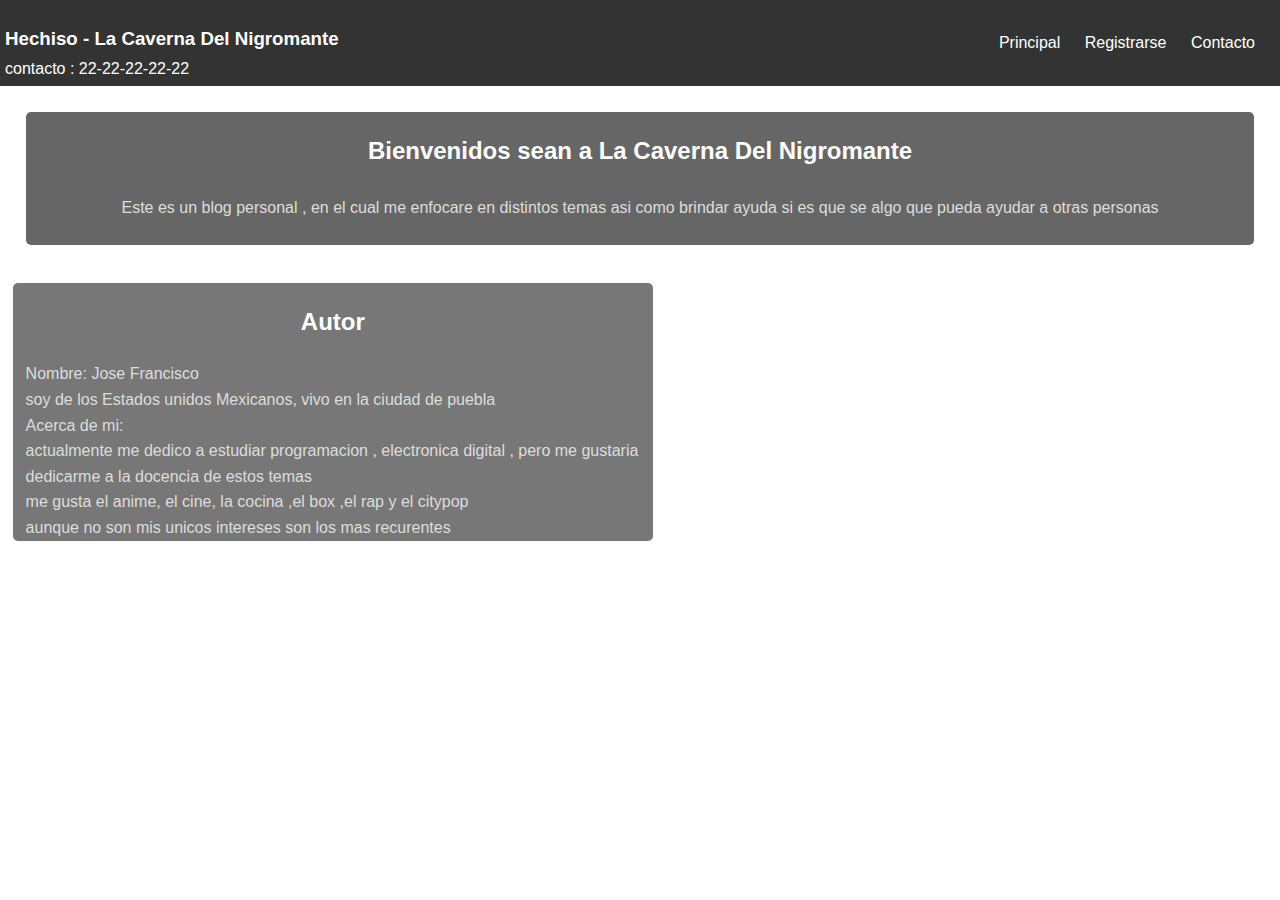
==== acerca.html @ 2ab947f4 "Se agregan los primeros archivos" ====
<!DOCTYPE html>
<html>
<head>
    <title>La Caverna Del Nigromante</title>
    <link rel="stylesheet" type="text/css" href="estilos.css">
</head>
<body>

    <header class="header">
     <div class="header-izquierda">

     <h3>Hechiso - La Caverna Del Nigromante</h3>
     <p>contacto : 22-22-22-22-22</p>
     </div>

     <div class="header-derecha">
        <nav>
            <ul>
                <li><a href="index.html">Principal</a></li>
                <li><a href="#">Registrarse</a></li>
                <li><a href="#">Contacto</a></li>
            </ul>
        </nav>
      </div>

    </header>

    <!-- ---------------------------------------------------- -->

    <div class="acerca">

    <h2>Bienvenidos sean a La Caverna Del Nigromante</h2>
    <p class="P">Este es un blog personal ,
       en el cual me enfocare en distintos temas asi como 
       brindar ayuda si es que se algo que pueda ayudar a 
       otras personas</p>
   
    </div>

    <!-- ---------------------------------------------------- -->
    <div class="descripcion"> 	
       <h2>Autor</h2>
          <p>Nombre: Jose Francisco</p>
          <p>soy de los Estados unidos Mexicanos,
             vivo en la ciudad de puebla</p>
          <p>Acerca de mi:</p>
          <p>actualmente me dedico a estudiar programacion ,
             electronica digital ,
             pero me gustaria dedicarme a la docencia de
	     estos temas</p>
          <p>me gusta el anime, el cine, la cocina ,el box 
             ,el rap y el citypop</p>
          <p>aunque no son mis unicos intereses son los mas 
             recurentes</p>
    </div>
    <!-- ---------------------------------------------------- -->

</body>
</html>
---- estilos.css ----
/* Estilos generales */
body {
    font-family: Arial, sans-serif;
    line-height: 1.6;
    margin: 0;
    padding: 0;
    display: flex;
    flex-direction: column;
    min-height: 100vh;
  
}

header {
    background: #333;
    color: #fff;
    padding: 5px;
    text-align: center;
}

.header {
    display: flex;
    justify-content: space-between;
    align-items: center;
}

.header-izquierda {
   text-align: left;
}

.header-derecha {
   text-align: right;
}

/*------------------------------*/

.acerca {
   
   background: #666;
   margin-left: 2%;
   margin-right: 2%;
   margin-bottom: 2%;
   margin-top: 2%;
   text-align: center;
   color: #ddd;
   border-radius: 5px;
      
}

.P {
  text-align: center; 
  margin: 2%;
}

.descripcion{
    margin: 1%;
    background: #777;
    width: 50%;
    text-align: center;
    border-radius: 5px;    
    color: #ddd;
}

.descripcion p{
    margin-left: 2%;
}

/*------------------------------*/

.Principal {
    display: flex;
    text-align: left;
    flex: 1;
}
section {	
    margin: 1%;	
    background: #ddd;
    width: 70%;
    border-radius: 5px;
}
aside {	
    margin: 1%;	
    background: #ddd;
    width: 30%;
    border-radius: 5px;
}
.Principal h2{
    margin-left: 5px;	
    color: #444;
}
.Principal h1{
    margin-left: 5px;	
    text-align: left;
    color: #444;
}

/*------------------------------*/

.articulo {
  flex 1;
  margin: 1%;
  margin-left: 0;
  margin-right: 0;
  background: #aaa;
}

.articulo p {
  margin: 1%;
}

.articulo h4 {
  margin-left: 1%;	
  margin-top: 0;	
  margin-bottom: 0;
}
article{
   display: flex;
}

img {
width: 300px;
height: 100px;
}

/*------------------------------*/
p {
    text-align: left;
    margin: 0;
    padding: 0;
}

nav ul {
    margin: 0;
    padding: 0;
    list-style: none;
}

nav li {
    display: inline;
    margin-right: 20px;
}

nav a {
    color: #fff;
    text-decoration: none;
}

footer {	
    background: #333;
    color: #fff;
    padding: 1em;
    text-align: center;
    position: relative;
    bottom: 0;
}

/* Estilos específicos */
h1 {
    text-align: center;
}

h2 {
    color: #fff;
}

h3 {
   text-align: left;
   margin-bottom: 2px;
}
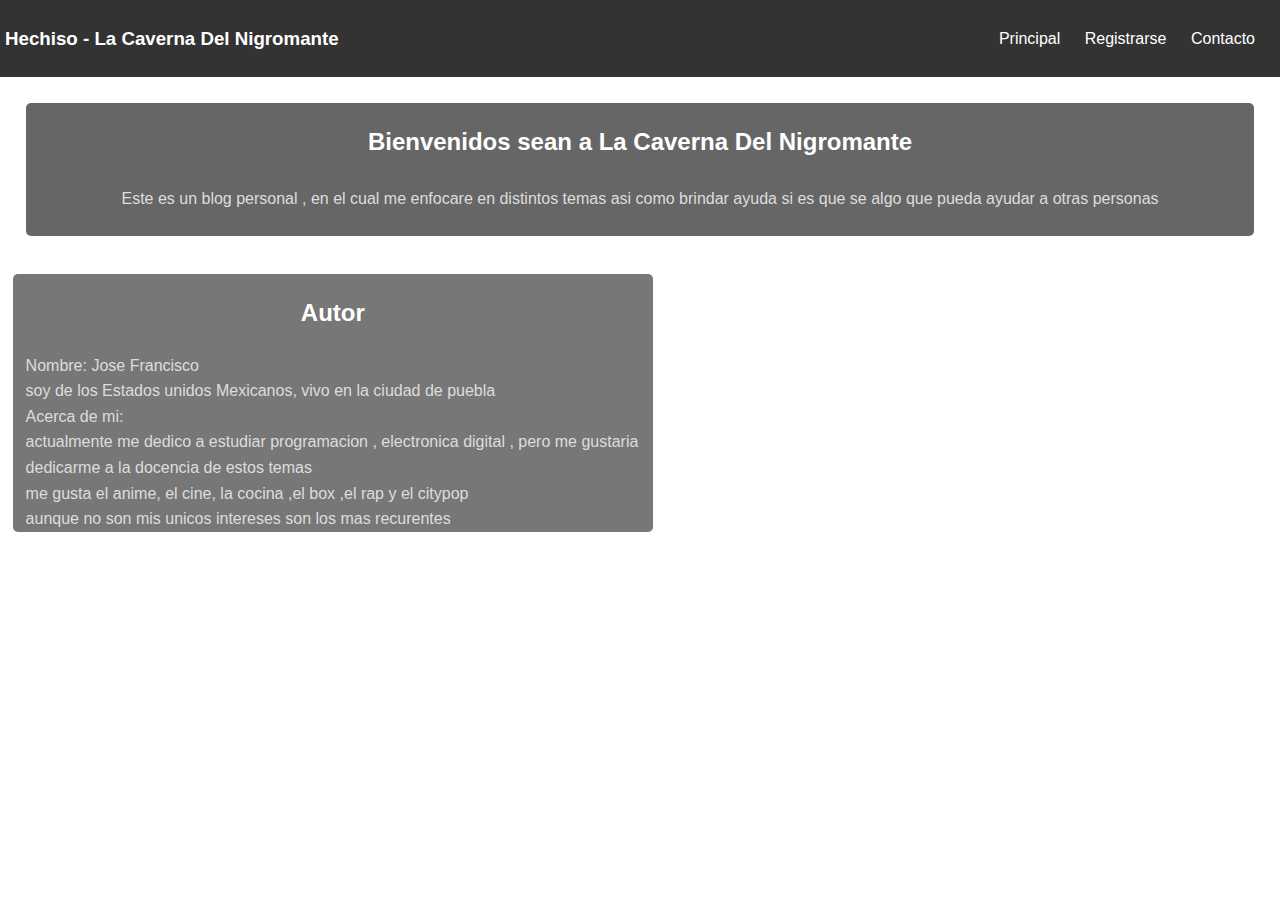
==== commit 38db7104: "se agrega formulario" ====
--- a/acerca.html
+++ b/acerca.html
@@ -10,14 +10,14 @@
      <div class="header-izquierda">
 
      <h3>Hechiso - La Caverna Del Nigromante</h3>
-     <p>contacto : 22-22-22-22-22</p>
+     
      </div>
 
      <div class="header-derecha">
         <nav>
             <ul>
                 <li><a href="index.html">Principal</a></li>
-                <li><a href="#">Registrarse</a></li>
+                <li><a href="registro.html">Registrarse</a></li>
                 <li><a href="#">Contacto</a></li>
             </ul>
         </nav>
--- a/estilos.css
+++ b/estilos.css
@@ -7,7 +7,7 @@
     display: flex;
     flex-direction: column;
     min-height: 100vh;
-  
+
 }
 
 header {
@@ -122,6 +122,38 @@
 }
 
 /*------------------------------*/
+
+.registro {
+   background: #777;
+   width: 30%;
+   color: #fff;
+} 
+.registro {
+   background: #777;
+   width: 30%;
+   margin: auto;
+   margin-top: 3%;
+   color: #fff;
+   border-radius: 5px;
+     
+}
+
+.registro h2 {
+   margin: 0;
+   text-align: center;
+}
+.registro form{
+   margin: 5%;
+}
+
+.registro input[type="submit"] {
+   display: block;
+   margin: 0 auto;
+   margin-top: 5%;
+}
+
+/*------------------------------*/
+
 p {
     text-align: left;
     margin: 0;
@@ -164,5 +196,5 @@
 
 h3 {
    text-align: left;
-   margin-bottom: 2px;
-}
+  /* margin-bottom: 2px;*/
+}
